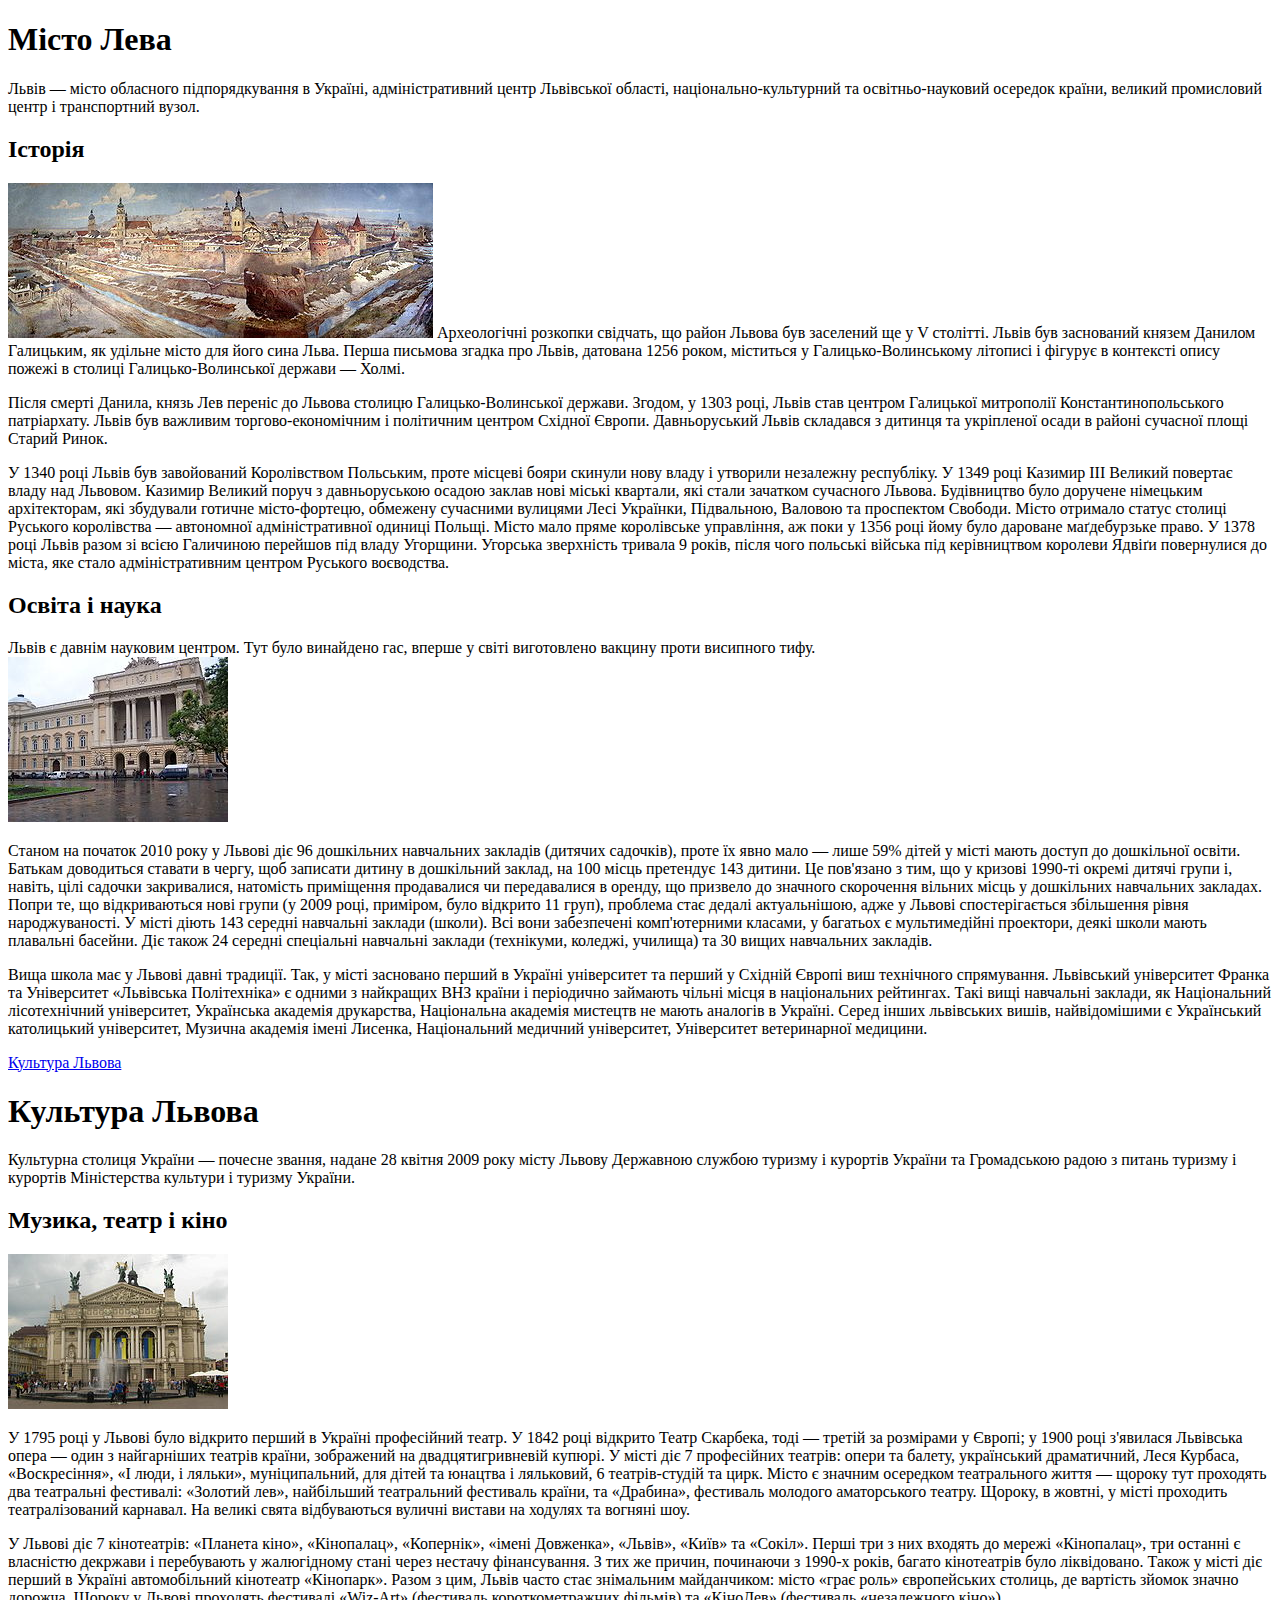
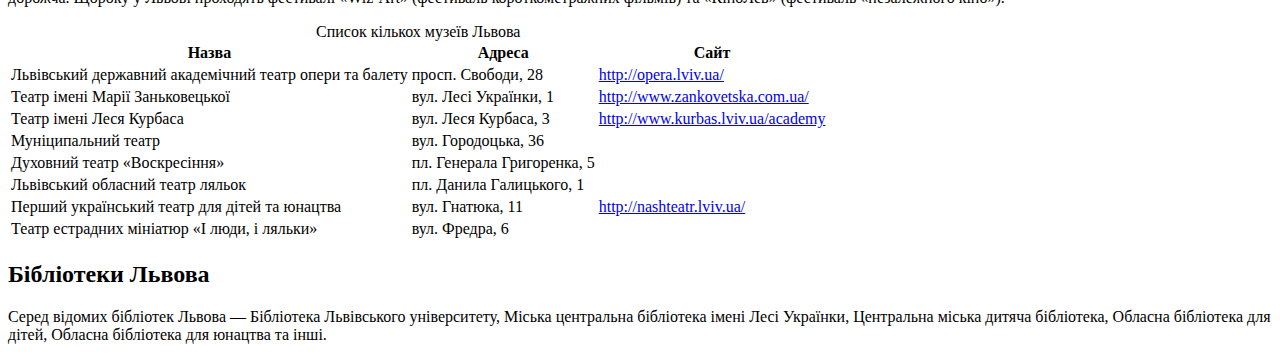
==== homework_03/index.html @ e9451140 "Add example files" ====
﻿<!DOCTYPE html>
<html>

<head>
  <meta charset="utf-8">
  <title>Epam Front End Lab. Preprocessors</title>
  <link rel="stylesheet" type="text/css" href="css/style1.css">
  <!--<link rel="stylesheet" type="text/css" href="css/style2.css">-->
</head>

<body>
  <div id="content">
    <h1>Місто Лева</h1>
    <p>Львів — місто обласного підпорядкування в Україні, адміністративний центр Львівської області, національно-культурний
      та освітньо-науковий осередок країни, великий промисловий центр і транспортний вузол.</p>
    <h2>Історія</h2>
    <p><img class="img-left" src="img/lviv.jpg" width="425" height="155" alt="" /> Археологічні розкопки свідчать, що район
      Львова був заселений ще у V столітті. Львів був заснований князем Данилом Галицьким, як удільне місто для його сина
      Льва. Перша письмова згадка про Львів, датована 1256 роком, міститься у Галицько-Волинському літописі і фігурує в контексті
      опису пожежі в столиці Галицько-Волинської держави — Холмі.</p>
    <p>Після смерті Данила, князь Лев переніс до Львова столицю Галицько-Волинської держави. Згодом, у 1303 році, Львів став
      центром Галицької митрополії Константинопольського патріархату. Львів був важливим торгово-економічним і політичним
      центром Східної Європи. Давньоруський Львів складався з дитинця та укріпленої осади в районі сучасної площі Старий
      Ринок.
    </p>
    <p>У 1340 році Львів був завойований Королівством Польським, проте місцеві бояри скинули нову владу і утворили незалежну
      республіку. У 1349 році Казимир III Великий повертає владу над Львовом. Казимир Великий поруч з давньоруською осадою
      заклав нові міські квартали, які стали зачатком сучасного Львова. Будівництво було доручене німецьким архітекторам,
      які збудували готичне місто-фортецю, обмежену сучасними вулицями Лесі Українки, Підвальною, Валовою та проспектом Свободи.
      Місто отримало статус столиці Руського королівства — автономної адміністративної одиниці Польщі. Місто мало пряме королівське
      управління, аж поки у 1356 році йому було дароване маґдебурзьке право. У 1378 році Львів разом зі всією Галичиною перейшов
      під владу Угорщини. Угорська зверхність тривала 9 років, після чого польські війська під керівництвом королеви Ядвіґи
      повернулися до міста, яке стало адміністративним центром Руського воєводства.</p>
    <h2>Освіта і наука</h2>
    <div class="brief">
      Львів є давнім науковим центром. Тут було винайдено гас, вперше у світі виготовлено вакцину проти висипного тифу.
    </div>
    <img class="img-right" src="img/university.jpg" width="220" height="165" alt="" />
    <p>Станом на початок 2010 року у Львові діє 96 дошкільних навчальних закладів (дитячих садочків), проте їх явно мало — лише
      59% дітей у місті мають доступ до дошкільної освіти. Батькам доводиться ставати в чергу, щоб записати дитину в дошкільний
      заклад, на 100 місць претендує 143 дитини. Це пов'язано з тим, що у кризові 1990-ті окремі дитячі групи і, навіть,
      цілі садочки закривалися, натомість приміщення продавалися чи передавалися в оренду, що призвело до значного скорочення
      вільних місць у дошкільних навчальних закладах. Попри те, що відкриваються нові групи (у 2009 році, приміром, було
      відкрито 11 груп), проблема стає дедалі актуальнішою, адже у Львові спостерігається збільшення рівня народжуваності.
      У місті діють 143 середні навчальні заклади (школи). Всі вони забезпечені комп'ютерними класами, у багатьох є мультимедійні
      проектори, деякі школи мають плавальні басейни. Діє також 24 середні спеціальні навчальні заклади (технікуми, коледжі,
      училища) та 30 вищих навчальних закладів.</p>
    <p>Вища школа має у Львові давні традиції. Так, у місті засновано перший в Україні університет та перший у Східній Європі
      виш технічного спрямування. Львівський університет Франка та Університет «Львівська Політехніка» є одними з найкращих
      ВНЗ країни і періодично займають чільні місця в національних рейтингах. Такі вищі навчальні заклади, як Національний
      лісотехнічний університет, Українська академія друкарства, Національна академія мистецтв не мають аналогів в Україні.
      Серед інших львівських вишів, найвідомішими є Український католицький університет, Музична академія імені Лисенка,
      Національний медичний університет, Університет ветеринарної медицини.</p>
    <a href="culture.html">Культура Львова</a>

    <h1>Культура Львова</h1>
    <p>Культурна столиця України — почесне звання, надане 28 квітня 2009 року місту Львову Державною службою туризму і курортів
      України та Громадською радою з питань туризму і курортів Міністерства культури і туризму України.</p>
    <h2>Музика, театр і кіно</h2>
    <img class="img-left" src="img/opera.jpg" width="220" height="155" alt="" />
    <p>У 1795 році у Львові було відкрито перший в Україні професійний театр. У 1842 році відкрито Театр Скарбека, тоді — третій
      за розмірами у Європі; у 1900 році з'явилася Львівська опера — один з найгарніших театрів країни, зображений на двадцятигривневій
      купюрі. У місті діє 7 професійних театрів: опери та балету, український драматичний, Леся Курбаса, «Воскресіння», «І
      люди, і ляльки», муніципальний, для дітей та юнацтва і ляльковий, 6 театрів-студій та цирк. Місто є значним осередком
      театрального життя — щороку тут проходять два театральні фестивалі: «Золотий лев», найбільший театральний фестиваль
      країни, та «Драбина», фестиваль молодого аматорського театру. Щороку, в жовтні, у місті проходить театралізований карнавал.
      На великі свята відбуваються вуличні вистави на ходулях та вогняні шоу.</p>
    <p>У Львові діє 7 кінотеатрів: «Планета кіно», «Кінопалац», «Копернік», «імені Довженка», «Львів», «Київ» та «Сокіл». Перші
      три з них входять до мережі «Кінопалац», три останні є власністю декржави і перебувають у жалюгідному стані через нестачу
      фінансування. З тих же причин, починаючи з 1990-х років, багато кінотеатрів було ліквідовано. Також у місті діє перший
      в Україні автомобільний кінотеатр «Кінопарк». Разом з цим, Львів часто стає знімальним майданчиком: місто «грає роль»
      європейських столиць, де вартість зйомок значно дорожча. Щороку у Львові проходять фестивалі «Wiz-Art» (фестиваль короткометражних
      фільмів) та «КіноЛев» (фестиваль «незалежного кіно»).</p>
    <table>
      <caption>Список кількох музеїв Львова</caption>
      <tr>
        <th>Назва</th>
        <th>Адреса</th>
        <th>Сайт</th>
      </tr>
      <tr>
        <td>Львівський державний академічний театр опери та балету</td>
        <td>просп. Свободи, 28</td>
        <td><a href="#">http://opera.lviv.ua/</a></td>
      </tr>
      <tr>
        <td>Театр імені Марії Заньковецької</td>
        <td>вул. Лесі Українки, 1</td>
        <td><a href="#">http://www.zankovetska.com.ua/</a></td>
      </tr>
      <tr>
        <td>Театр імені Леся Курбаса</td>
        <td>вул. Леся Курбаса, 3</td>
        <td><a href="#">http://www.kurbas.lviv.ua/academy</a></td>
      </tr>
      <tr>
        <td>Муніципальний театр</td>
        <td>вул. Городоцька, 36</td>
        <td></td>
      </tr>
      <tr>
        <td>Духовний театр «Воскресіння»</td>
        <td>пл. Генерала Григоренка, 5</td>
        <td></td>
      </tr>
      <tr>
        <td>Львівський обласний театр ляльок</td>
        <td>пл. Данила Галицького, 1</td>
        <td></td>
      </tr>
      <tr>
        <td>Перший український театр для дітей та юнацтва</td>
        <td>вул. Гнатюка, 11</td>
        <td><a href="#">http://nashteatr.lviv.ua/</a></td>
      </tr>
      <tr>
        <td>Театр естрадних мініатюр «І люди, і ляльки»</td>
        <td>вул. Фредра, 6</td>
        <td></td>
      </tr>
    </table>
    <h2>Бібліотеки Львова</h2>
    <p>Серед відомих бібліотек Львова — Бібліотека Львівського університету, Міська центральна бібліотека імені Лесі Українки,
      Центральна міська дитяча бібліотека, Обласна бібліотека для дітей, Обласна бібліотека для юнацтва та інші.</p>
    <div>
       <!--TODO write form fields-->
    </div>
  </div>
</body>

</html>
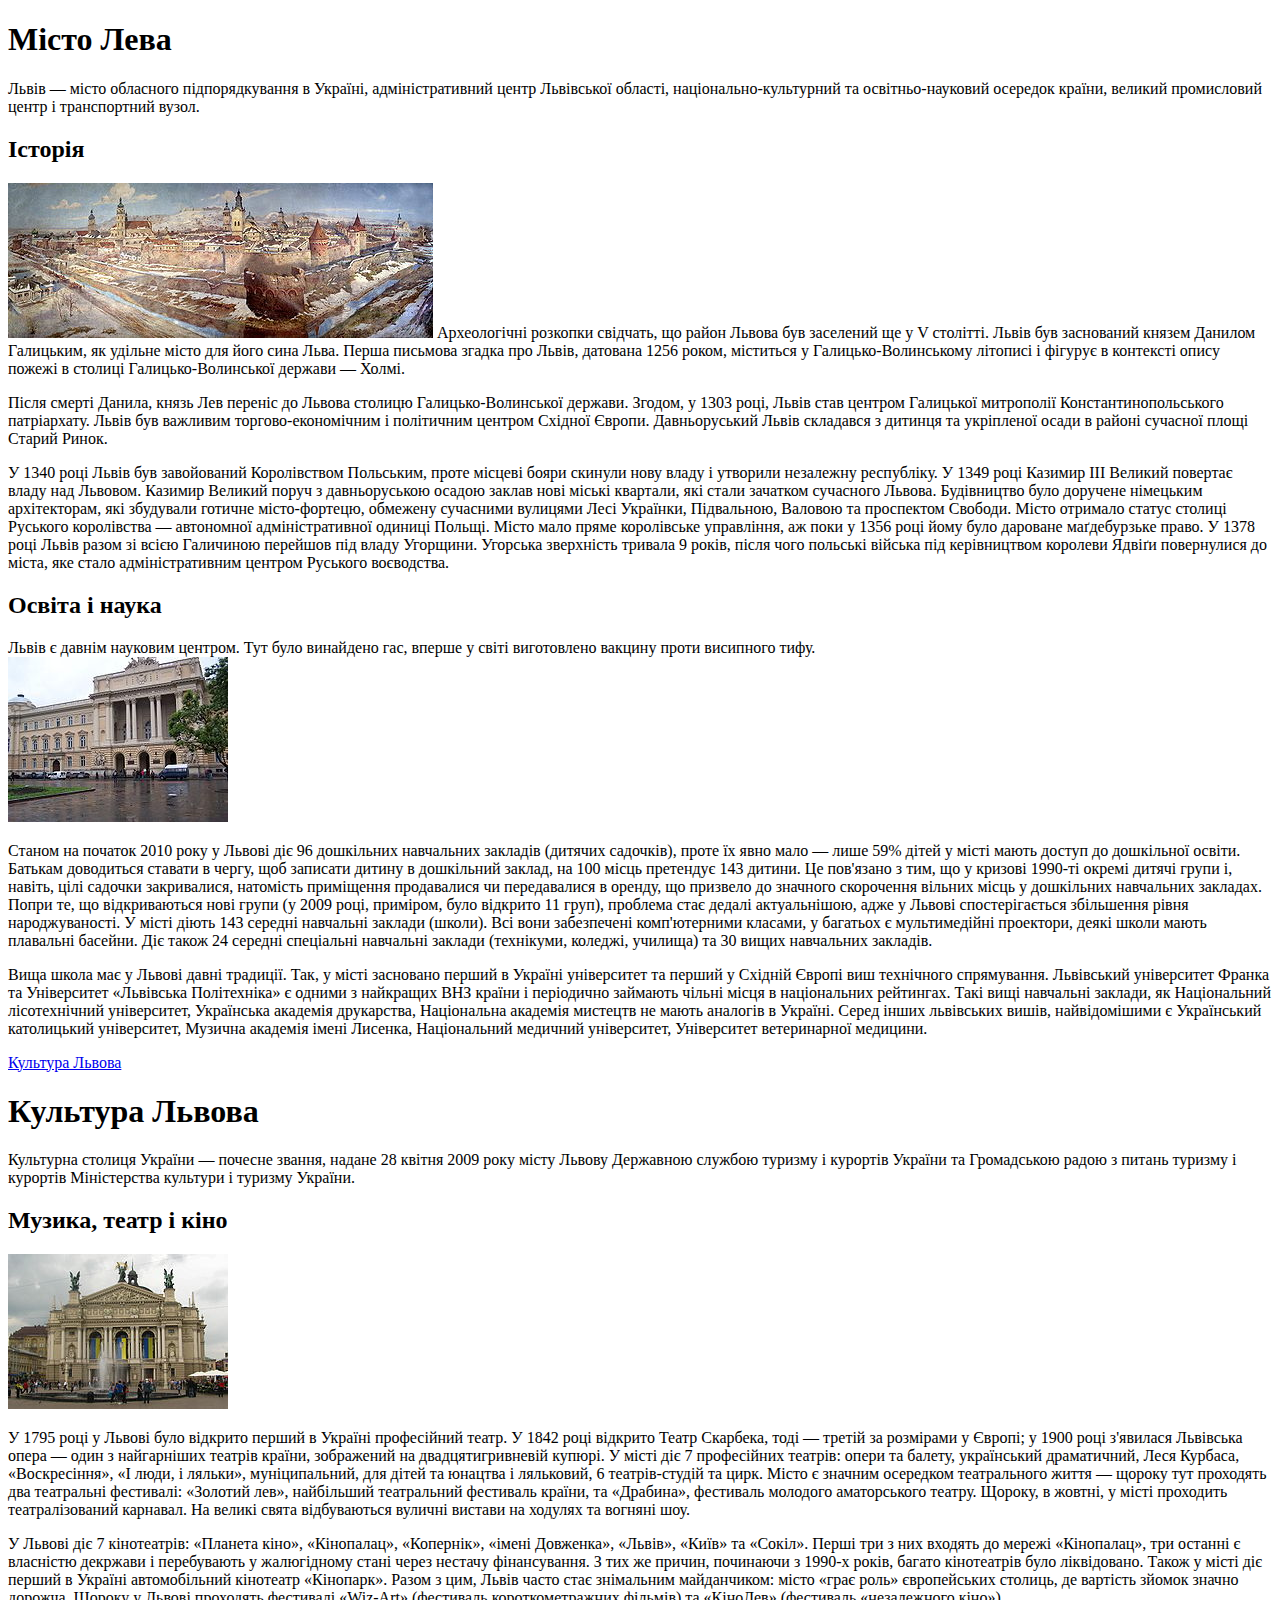
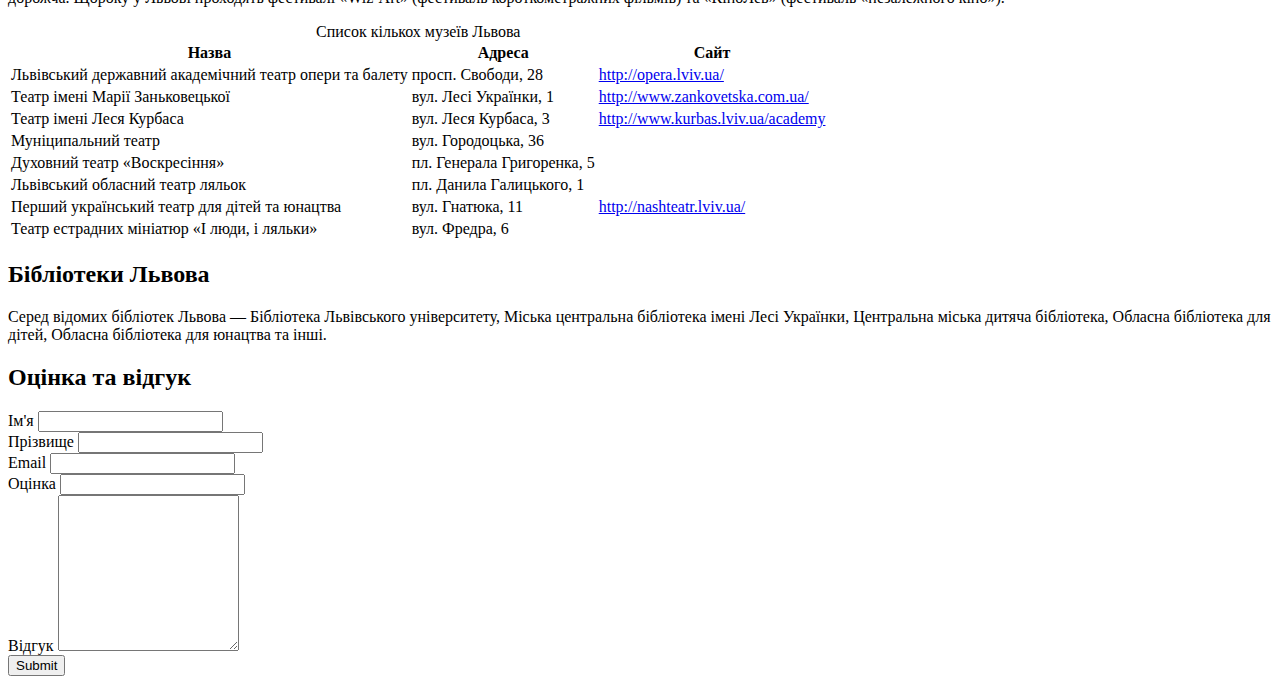
==== commit c2e36556: "Add form fields" ====
--- a/homework_03/index.html
+++ b/homework_03/index.html
@@ -2,130 +2,205 @@
 <html>
 
 <head>
-  <meta charset="utf-8">
-  <title>Epam Front End Lab. Preprocessors</title>
-  <link rel="stylesheet" type="text/css" href="css/style1.css">
-  <!--<link rel="stylesheet" type="text/css" href="css/style2.css">-->
+    <meta charset="utf-8">
+    <title>Epam Front End Lab. Preprocessors</title>
+    <link rel="stylesheet" type="text/css" href="css/style1.css">
+    <!--<link rel="stylesheet" type="text/css" href="css/style2.css">-->
 </head>
 
 <body>
-  <div id="content">
+<div id="content">
     <h1>Місто Лева</h1>
-    <p>Львів — місто обласного підпорядкування в Україні, адміністративний центр Львівської області, національно-культурний
-      та освітньо-науковий осередок країни, великий промисловий центр і транспортний вузол.</p>
+    <p>Львів — місто обласного підпорядкування в Україні, адміністративний центр Львівської області,
+        національно-культурний
+        та освітньо-науковий осередок країни, великий промисловий центр і транспортний вузол.</p>
     <h2>Історія</h2>
-    <p><img class="img-left" src="img/lviv.jpg" width="425" height="155" alt="" /> Археологічні розкопки свідчать, що район
-      Львова був заселений ще у V столітті. Львів був заснований князем Данилом Галицьким, як удільне місто для його сина
-      Льва. Перша письмова згадка про Львів, датована 1256 роком, міститься у Галицько-Волинському літописі і фігурує в контексті
-      опису пожежі в столиці Галицько-Волинської держави — Холмі.</p>
-    <p>Після смерті Данила, князь Лев переніс до Львова столицю Галицько-Волинської держави. Згодом, у 1303 році, Львів став
-      центром Галицької митрополії Константинопольського патріархату. Львів був важливим торгово-економічним і політичним
-      центром Східної Європи. Давньоруський Львів складався з дитинця та укріпленої осади в районі сучасної площі Старий
-      Ринок.
+    <p><img class="img-left" src="img/lviv.jpg" width="425" height="155" alt=""/> Археологічні розкопки свідчать, що
+        район
+        Львова був заселений ще у V столітті. Львів був заснований князем Данилом Галицьким, як удільне місто для його
+        сина
+        Льва. Перша письмова згадка про Львів, датована 1256 роком, міститься у Галицько-Волинському літописі і фігурує
+        в контексті
+        опису пожежі в столиці Галицько-Волинської держави — Холмі.</p>
+    <p>Після смерті Данила, князь Лев переніс до Львова столицю Галицько-Волинської держави. Згодом, у 1303 році, Львів
+        став
+        центром Галицької митрополії Константинопольського патріархату. Львів був важливим торгово-економічним і
+        політичним
+        центром Східної Європи. Давньоруський Львів складався з дитинця та укріпленої осади в районі сучасної площі
+        Старий
+        Ринок.
     </p>
-    <p>У 1340 році Львів був завойований Королівством Польським, проте місцеві бояри скинули нову владу і утворили незалежну
-      республіку. У 1349 році Казимир III Великий повертає владу над Львовом. Казимир Великий поруч з давньоруською осадою
-      заклав нові міські квартали, які стали зачатком сучасного Львова. Будівництво було доручене німецьким архітекторам,
-      які збудували готичне місто-фортецю, обмежену сучасними вулицями Лесі Українки, Підвальною, Валовою та проспектом Свободи.
-      Місто отримало статус столиці Руського королівства — автономної адміністративної одиниці Польщі. Місто мало пряме королівське
-      управління, аж поки у 1356 році йому було дароване маґдебурзьке право. У 1378 році Львів разом зі всією Галичиною перейшов
-      під владу Угорщини. Угорська зверхність тривала 9 років, після чого польські війська під керівництвом королеви Ядвіґи
-      повернулися до міста, яке стало адміністративним центром Руського воєводства.</p>
+    <p>У 1340 році Львів був завойований Королівством Польським, проте місцеві бояри скинули нову владу і утворили
+        незалежну
+        республіку. У 1349 році Казимир III Великий повертає владу над Львовом. Казимир Великий поруч з давньоруською
+        осадою
+        заклав нові міські квартали, які стали зачатком сучасного Львова. Будівництво було доручене німецьким
+        архітекторам,
+        які збудували готичне місто-фортецю, обмежену сучасними вулицями Лесі Українки, Підвальною, Валовою та
+        проспектом Свободи.
+        Місто отримало статус столиці Руського королівства — автономної адміністративної одиниці Польщі. Місто мало
+        пряме королівське
+        управління, аж поки у 1356 році йому було дароване маґдебурзьке право. У 1378 році Львів разом зі всією
+        Галичиною перейшов
+        під владу Угорщини. Угорська зверхність тривала 9 років, після чого польські війська під керівництвом королеви
+        Ядвіґи
+        повернулися до міста, яке стало адміністративним центром Руського воєводства.</p>
     <h2>Освіта і наука</h2>
     <div class="brief">
-      Львів є давнім науковим центром. Тут було винайдено гас, вперше у світі виготовлено вакцину проти висипного тифу.
+        Львів є давнім науковим центром. Тут було винайдено гас, вперше у світі виготовлено вакцину проти висипного
+        тифу.
     </div>
-    <img class="img-right" src="img/university.jpg" width="220" height="165" alt="" />
-    <p>Станом на початок 2010 року у Львові діє 96 дошкільних навчальних закладів (дитячих садочків), проте їх явно мало — лише
-      59% дітей у місті мають доступ до дошкільної освіти. Батькам доводиться ставати в чергу, щоб записати дитину в дошкільний
-      заклад, на 100 місць претендує 143 дитини. Це пов'язано з тим, що у кризові 1990-ті окремі дитячі групи і, навіть,
-      цілі садочки закривалися, натомість приміщення продавалися чи передавалися в оренду, що призвело до значного скорочення
-      вільних місць у дошкільних навчальних закладах. Попри те, що відкриваються нові групи (у 2009 році, приміром, було
-      відкрито 11 груп), проблема стає дедалі актуальнішою, адже у Львові спостерігається збільшення рівня народжуваності.
-      У місті діють 143 середні навчальні заклади (школи). Всі вони забезпечені комп'ютерними класами, у багатьох є мультимедійні
-      проектори, деякі школи мають плавальні басейни. Діє також 24 середні спеціальні навчальні заклади (технікуми, коледжі,
-      училища) та 30 вищих навчальних закладів.</p>
-    <p>Вища школа має у Львові давні традиції. Так, у місті засновано перший в Україні університет та перший у Східній Європі
-      виш технічного спрямування. Львівський університет Франка та Університет «Львівська Політехніка» є одними з найкращих
-      ВНЗ країни і періодично займають чільні місця в національних рейтингах. Такі вищі навчальні заклади, як Національний
-      лісотехнічний університет, Українська академія друкарства, Національна академія мистецтв не мають аналогів в Україні.
-      Серед інших львівських вишів, найвідомішими є Український католицький університет, Музична академія імені Лисенка,
-      Національний медичний університет, Університет ветеринарної медицини.</p>
+    <img class="img-right" src="img/university.jpg" width="220" height="165" alt=""/>
+    <p>Станом на початок 2010 року у Львові діє 96 дошкільних навчальних закладів (дитячих садочків), проте їх явно мало
+        — лише
+        59% дітей у місті мають доступ до дошкільної освіти. Батькам доводиться ставати в чергу, щоб записати дитину в
+        дошкільний
+        заклад, на 100 місць претендує 143 дитини. Це пов'язано з тим, що у кризові 1990-ті окремі дитячі групи і,
+        навіть,
+        цілі садочки закривалися, натомість приміщення продавалися чи передавалися в оренду, що призвело до значного
+        скорочення
+        вільних місць у дошкільних навчальних закладах. Попри те, що відкриваються нові групи (у 2009 році, приміром,
+        було
+        відкрито 11 груп), проблема стає дедалі актуальнішою, адже у Львові спостерігається збільшення рівня
+        народжуваності.
+        У місті діють 143 середні навчальні заклади (школи). Всі вони забезпечені комп'ютерними класами, у багатьох є
+        мультимедійні
+        проектори, деякі школи мають плавальні басейни. Діє також 24 середні спеціальні навчальні заклади (технікуми,
+        коледжі,
+        училища) та 30 вищих навчальних закладів.</p>
+    <p>Вища школа має у Львові давні традиції. Так, у місті засновано перший в Україні університет та перший у Східній
+        Європі
+        виш технічного спрямування. Львівський університет Франка та Університет «Львівська Політехніка» є одними з
+        найкращих
+        ВНЗ країни і періодично займають чільні місця в національних рейтингах. Такі вищі навчальні заклади, як
+        Національний
+        лісотехнічний університет, Українська академія друкарства, Національна академія мистецтв не мають аналогів в
+        Україні.
+        Серед інших львівських вишів, найвідомішими є Український католицький університет, Музична академія імені
+        Лисенка,
+        Національний медичний університет, Університет ветеринарної медицини.</p>
     <a href="culture.html">Культура Львова</a>
 
     <h1>Культура Львова</h1>
-    <p>Культурна столиця України — почесне звання, надане 28 квітня 2009 року місту Львову Державною службою туризму і курортів
-      України та Громадською радою з питань туризму і курортів Міністерства культури і туризму України.</p>
+    <p>Культурна столиця України — почесне звання, надане 28 квітня 2009 року місту Львову Державною службою туризму і
+        курортів
+        України та Громадською радою з питань туризму і курортів Міністерства культури і туризму України.</p>
     <h2>Музика, театр і кіно</h2>
-    <img class="img-left" src="img/opera.jpg" width="220" height="155" alt="" />
-    <p>У 1795 році у Львові було відкрито перший в Україні професійний театр. У 1842 році відкрито Театр Скарбека, тоді — третій
-      за розмірами у Європі; у 1900 році з'явилася Львівська опера — один з найгарніших театрів країни, зображений на двадцятигривневій
-      купюрі. У місті діє 7 професійних театрів: опери та балету, український драматичний, Леся Курбаса, «Воскресіння», «І
-      люди, і ляльки», муніципальний, для дітей та юнацтва і ляльковий, 6 театрів-студій та цирк. Місто є значним осередком
-      театрального життя — щороку тут проходять два театральні фестивалі: «Золотий лев», найбільший театральний фестиваль
-      країни, та «Драбина», фестиваль молодого аматорського театру. Щороку, в жовтні, у місті проходить театралізований карнавал.
-      На великі свята відбуваються вуличні вистави на ходулях та вогняні шоу.</p>
-    <p>У Львові діє 7 кінотеатрів: «Планета кіно», «Кінопалац», «Копернік», «імені Довженка», «Львів», «Київ» та «Сокіл». Перші
-      три з них входять до мережі «Кінопалац», три останні є власністю декржави і перебувають у жалюгідному стані через нестачу
-      фінансування. З тих же причин, починаючи з 1990-х років, багато кінотеатрів було ліквідовано. Також у місті діє перший
-      в Україні автомобільний кінотеатр «Кінопарк». Разом з цим, Львів часто стає знімальним майданчиком: місто «грає роль»
-      європейських столиць, де вартість зйомок значно дорожча. Щороку у Львові проходять фестивалі «Wiz-Art» (фестиваль короткометражних
-      фільмів) та «КіноЛев» (фестиваль «незалежного кіно»).</p>
+    <img class="img-left" src="img/opera.jpg" width="220" height="155" alt=""/>
+    <p>У 1795 році у Львові було відкрито перший в Україні професійний театр. У 1842 році відкрито Театр Скарбека, тоді
+        — третій
+        за розмірами у Європі; у 1900 році з'явилася Львівська опера — один з найгарніших театрів країни, зображений на
+        двадцятигривневій
+        купюрі. У місті діє 7 професійних театрів: опери та балету, український драматичний, Леся Курбаса,
+        «Воскресіння», «І
+        люди, і ляльки», муніципальний, для дітей та юнацтва і ляльковий, 6 театрів-студій та цирк. Місто є значним
+        осередком
+        театрального життя — щороку тут проходять два театральні фестивалі: «Золотий лев», найбільший театральний
+        фестиваль
+        країни, та «Драбина», фестиваль молодого аматорського театру. Щороку, в жовтні, у місті проходить
+        театралізований карнавал.
+        На великі свята відбуваються вуличні вистави на ходулях та вогняні шоу.</p>
+    <p>У Львові діє 7 кінотеатрів: «Планета кіно», «Кінопалац», «Копернік», «імені Довженка», «Львів», «Київ» та
+        «Сокіл». Перші
+        три з них входять до мережі «Кінопалац», три останні є власністю декржави і перебувають у жалюгідному стані
+        через нестачу
+        фінансування. З тих же причин, починаючи з 1990-х років, багато кінотеатрів було ліквідовано. Також у місті діє
+        перший
+        в Україні автомобільний кінотеатр «Кінопарк». Разом з цим, Львів часто стає знімальним майданчиком: місто «грає
+        роль»
+        європейських столиць, де вартість зйомок значно дорожча. Щороку у Львові проходять фестивалі «Wiz-Art»
+        (фестиваль короткометражних
+        фільмів) та «КіноЛев» (фестиваль «незалежного кіно»).</p>
     <table>
-      <caption>Список кількох музеїв Львова</caption>
-      <tr>
-        <th>Назва</th>
-        <th>Адреса</th>
-        <th>Сайт</th>
-      </tr>
-      <tr>
-        <td>Львівський державний академічний театр опери та балету</td>
-        <td>просп. Свободи, 28</td>
-        <td><a href="#">http://opera.lviv.ua/</a></td>
-      </tr>
-      <tr>
-        <td>Театр імені Марії Заньковецької</td>
-        <td>вул. Лесі Українки, 1</td>
-        <td><a href="#">http://www.zankovetska.com.ua/</a></td>
-      </tr>
-      <tr>
-        <td>Театр імені Леся Курбаса</td>
-        <td>вул. Леся Курбаса, 3</td>
-        <td><a href="#">http://www.kurbas.lviv.ua/academy</a></td>
-      </tr>
-      <tr>
-        <td>Муніципальний театр</td>
-        <td>вул. Городоцька, 36</td>
-        <td></td>
-      </tr>
-      <tr>
-        <td>Духовний театр «Воскресіння»</td>
-        <td>пл. Генерала Григоренка, 5</td>
-        <td></td>
-      </tr>
-      <tr>
-        <td>Львівський обласний театр ляльок</td>
-        <td>пл. Данила Галицького, 1</td>
-        <td></td>
-      </tr>
-      <tr>
-        <td>Перший український театр для дітей та юнацтва</td>
-        <td>вул. Гнатюка, 11</td>
-        <td><a href="#">http://nashteatr.lviv.ua/</a></td>
-      </tr>
-      <tr>
-        <td>Театр естрадних мініатюр «І люди, і ляльки»</td>
-        <td>вул. Фредра, 6</td>
-        <td></td>
-      </tr>
+        <caption>Список кількох музеїв Львова</caption>
+        <tr>
+            <th>Назва</th>
+            <th>Адреса</th>
+            <th>Сайт</th>
+        </tr>
+        <tr>
+            <td>Львівський державний академічний театр опери та балету</td>
+            <td>просп. Свободи, 28</td>
+            <td><a href="#">http://opera.lviv.ua/</a></td>
+        </tr>
+        <tr>
+            <td>Театр імені Марії Заньковецької</td>
+            <td>вул. Лесі Українки, 1</td>
+            <td><a href="#">http://www.zankovetska.com.ua/</a></td>
+        </tr>
+        <tr>
+            <td>Театр імені Леся Курбаса</td>
+            <td>вул. Леся Курбаса, 3</td>
+            <td><a href="#">http://www.kurbas.lviv.ua/academy</a></td>
+        </tr>
+        <tr>
+            <td>Муніципальний театр</td>
+            <td>вул. Городоцька, 36</td>
+            <td></td>
+        </tr>
+        <tr>
+            <td>Духовний театр «Воскресіння»</td>
+            <td>пл. Генерала Григоренка, 5</td>
+            <td></td>
+        </tr>
+        <tr>
+            <td>Львівський обласний театр ляльок</td>
+            <td>пл. Данила Галицького, 1</td>
+            <td></td>
+        </tr>
+        <tr>
+            <td>Перший український театр для дітей та юнацтва</td>
+            <td>вул. Гнатюка, 11</td>
+            <td><a href="#">http://nashteatr.lviv.ua/</a></td>
+        </tr>
+        <tr>
+            <td>Театр естрадних мініатюр «І люди, і ляльки»</td>
+            <td>вул. Фредра, 6</td>
+            <td></td>
+        </tr>
     </table>
     <h2>Бібліотеки Львова</h2>
-    <p>Серед відомих бібліотек Львова — Бібліотека Львівського університету, Міська центральна бібліотека імені Лесі Українки,
-      Центральна міська дитяча бібліотека, Обласна бібліотека для дітей, Обласна бібліотека для юнацтва та інші.</p>
+    <p>Серед відомих бібліотек Львова — Бібліотека Львівського університету, Міська центральна бібліотека імені Лесі
+        Українки,
+        Центральна міська дитяча бібліотека, Обласна бібліотека для дітей, Обласна бібліотека для юнацтва та інші.</p>
     <div>
-       <!--TODO write form fields-->
+        <h2>Оцінка та відгук</h2>
+        <div class="inputText firstName">
+            <label>
+                Ім'я
+                <input type="text">
+            </label>
+        </div>
+        <div class="inputText lastName">
+            <label>
+                Прізвище
+                <input type="text">
+            </label>
+        </div>
+        <div class="inputText">
+            <label>
+                Email
+                <input type="text">
+            </label>
+        </div>
+        <div class="inputText">
+            <label>
+                Оцінка
+                <input type="text">
+            </label>
+        </div>
+        <div class="inputText">
+            <label>
+                Відгук
+                <textarea rows="10"></textarea>
+            </label>
+        </div>
+        <div class="button">
+            <input type="submit">
+        </div>
     </div>
-  </div>
+</div>
+</div>
 </body>
 
 </html>